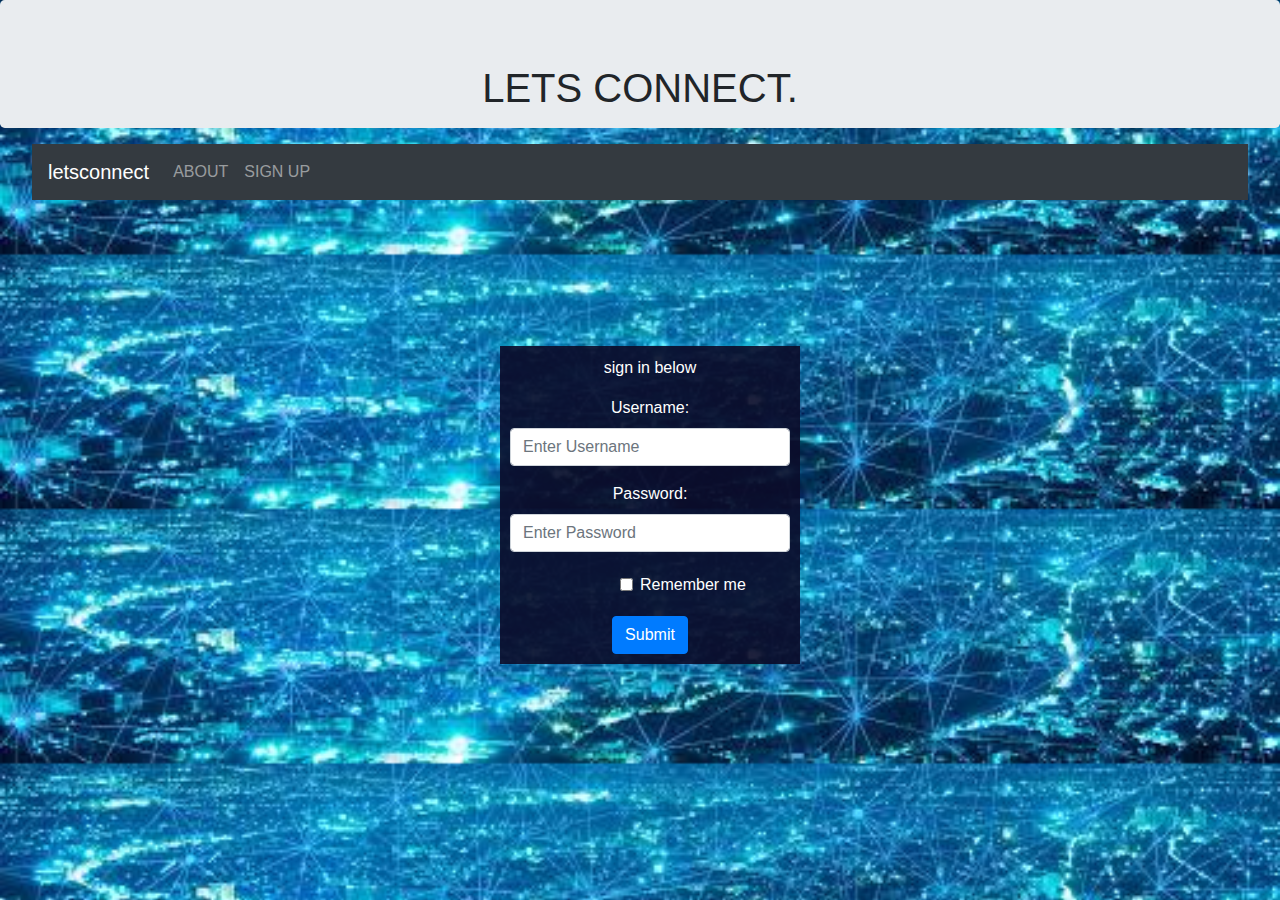
==== Index.html @ 4354b230 "update:git pages" ====
<!DOCTYPE html>
<html lang="en">
<html>
<head>
	<title>We Connect </title>
	<meta charset = "utf-8">
	<meta name = "viewport" content = "width = device-width, initial-scale=1">
	<link  href = "https://maxcdn.bootstrapcdn.com/bootstrap/4.0.0/css/bootstrap.min.css" rel = "stylesheet">
	<link rel="stylesheet" type="text/css" href="Style.css">
</head>
<body id="BackgroundImage">
	<div id="resize" class="jumbotron text-center">
		<h1>LETS CONNECT.</h1><br>
		<nav class="navbar navbar-expand-sm bg-dark navbar-dark">
			<a class="navbar-brand" href="#">letsconnect</a>
			<ul class="navbar-nav">
				<li class="nav-item"><a class="nav-link" href="Home.html"> ABOUT</a></li>
				<li class="nav-item"><a class="nav-link" href="SignUp.html">SIGN UP</a></li>
			</ul>
			
		</nav>		
	
	<div > 
		<div id="signin">
			<form id="Form" action="#">
				<p>sign in below</p>
				<div class="form-group">
					<label for="username">Username:</label>
					<input type="text" class="form-control"  id="username" placeholder="Enter Username" name="Username">
				</div>
				<div class="form-group">
					<label for="pwd">Password:</label>
					<input type="password" class="form-control" id="pwd" placeholder="Enter Password" name="pswd">	
				</div>
				<div id="RememberMe" class="form-check">
					<label class="form-check-input">
						<input class="form-check-input" type="checkbox" name="remember">Remember me </label>
				</div><br><br>
				<div>
					<button type="submit" class="btn btn-primary"> Submit </button>
			    </div>
			</form>
		</div>
	</div>
	
</body>
</html>
---- Style.css ----
/*for the forms the sign up and sign in */
#signin 
{
	background-color: rgba(11, 11, 41, 0.911);
    width: 300px;
    padding: 10px;
    margin: 10px;
    position: absolute;
    top: 55%;
    left: 50%;
    transform: translate(-50%,-50%);

		}
/*resizes the jumbotron*/
#resize{ height: 100px;}
/*for the container/area below the jumbotron*/
#BackgroundColor{ background-color: grey;}
 /*for the index page background picture to overide bootstap*/
#BackgroundImage {
	background-image: url(Image/blue.jpg);
	background-size: cover;
		}
		/*for the sign in form;the cor was too dull */
#Form{color: white;}
/*the remember me checkbox was too dull*/
#RememberMe{color:white;}
/*so that text inside forms esp lables can pop*/
#Text{ color:white;}
/*i might need an image for one of this pages*/
body{
	background-image: 
}
/*for the input style in the sign up form*/
#myinput{
    border: 2px solid
    rgb(45, 59, 70);
    border-radius: 10px;
    outline: none;
    background-color:whitesmoke;
    width:80%;
    height:20px;
}
/*#NavColor{background-color: grey;
text-align: center;}
*/

/*#floats{float: right;}*/
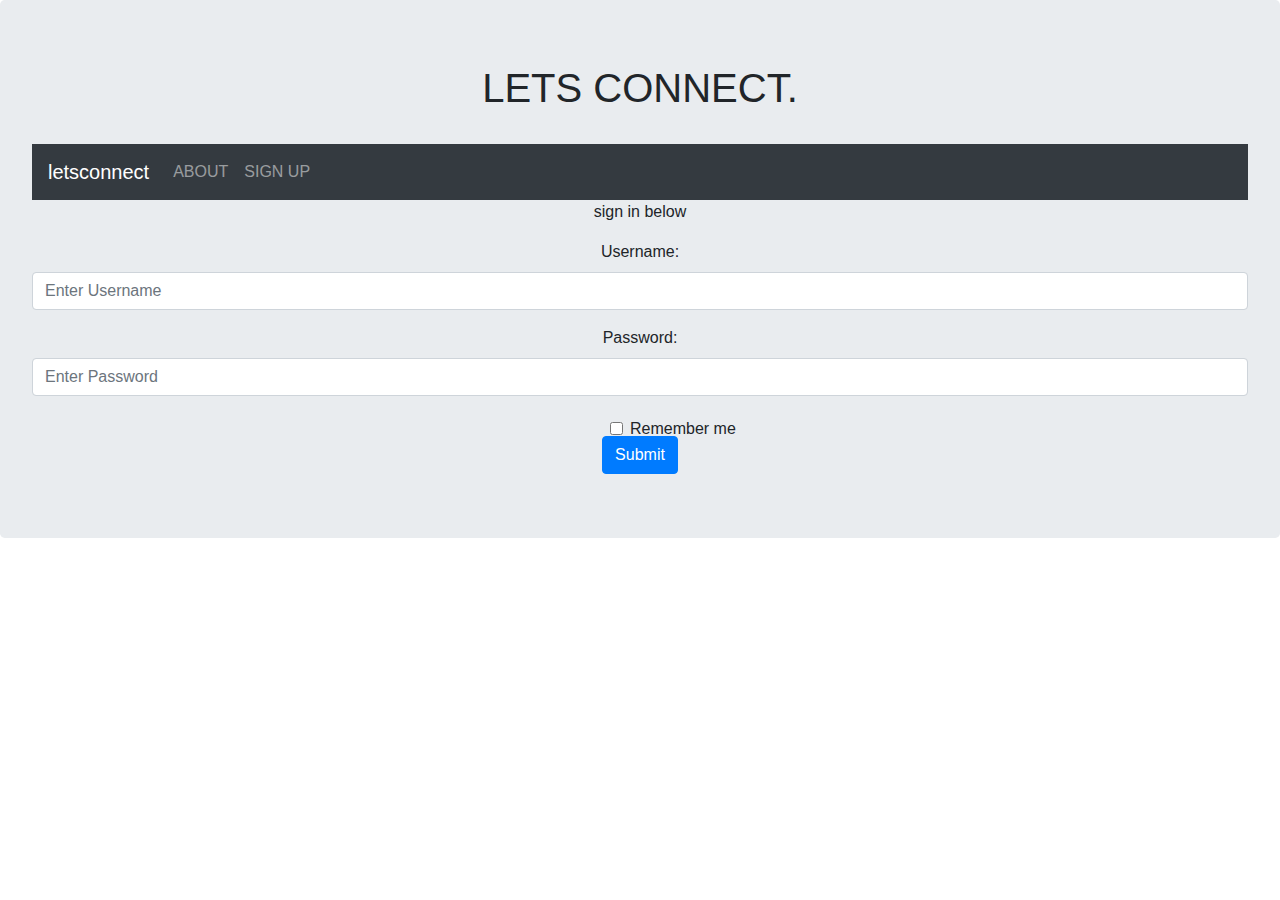
==== commit f36186a0: "fix" ====
--- a/Index.html
+++ b/Index.html
@@ -1,47 +1,53 @@
 <!DOCTYPE html>
 <html lang="en">
 <html>
+
 <head>
 	<title>We Connect </title>
-	<meta charset = "utf-8">
-	<meta name = "viewport" content = "width = device-width, initial-scale=1">
-	<link  href = "https://maxcdn.bootstrapcdn.com/bootstrap/4.0.0/css/bootstrap.min.css" rel = "stylesheet">
-	<link rel="stylesheet" type="text/css" href="Style.css">
+	<meta charset="utf-8">
+	<meta name="viewport" content="width = device-width, initial-scale=1">
+	<link href="https://maxcdn.bootstrapcdn.com/bootstrap/4.0.0/css/bootstrap.min.css" rel="stylesheet">
+	<link rel="stylesheet" type="text/css" href="stylesheet/Style.css">
 </head>
+
 <body id="BackgroundImage">
 	<div id="resize" class="jumbotron text-center">
-		<h1>LETS CONNECT.</h1><br>
+		<h1>LETS CONNECT.</h1>
+		<br>
 		<nav class="navbar navbar-expand-sm bg-dark navbar-dark">
 			<a class="navbar-brand" href="#">letsconnect</a>
 			<ul class="navbar-nav">
-				<li class="nav-item"><a class="nav-link" href="Home.html"> ABOUT</a></li>
-				<li class="nav-item"><a class="nav-link" href="SignUp.html">SIGN UP</a></li>
+				<li class="nav-item">
+					<a class="nav-link" href="Home.html"> ABOUT</a>
+				</li>
+				<li class="nav-item">
+					<a class="nav-link" href="SignUp.html">SIGN UP</a>
+				</li>
 			</ul>
-			
-		</nav>		
-	
-	<div > 
-		<div id="signin">
-			<form id="Form" action="#">
-				<p>sign in below</p>
-				<div class="form-group">
-					<label for="username">Username:</label>
-					<input type="text" class="form-control"  id="username" placeholder="Enter Username" name="Username">
-				</div>
-				<div class="form-group">
-					<label for="pwd">Password:</label>
-					<input type="password" class="form-control" id="pwd" placeholder="Enter Password" name="pswd">	
-				</div>
-				<div id="RememberMe" class="form-check">
-					<label class="form-check-input">
-						<input class="form-check-input" type="checkbox" name="remember">Remember me </label>
-				</div><br><br>
-				<div>
-					<button type="submit" class="btn btn-primary"> Submit </button>
-			    </div>
-			</form>
+		</nav>
+		<div>
+			<div id="signin">
+				<form id="Form" action="#">
+					<p>sign in below</p>
+					<div class="form-group">
+						<label for="username">Username:</label>
+						<input type="text" class="form-control" id="username" placeholder="Enter Username" name="Username">
+					</div>
+					<div class="form-group">
+						<label for="pwd">Password:</label>
+						<input type="password" class="form-control" id="pwd" placeholder="Enter Password" name="pswd">
+					</div>
+					<div id="RememberMe" class="form-check">
+						<label class="form-check-input">
+							<input class="form-check-input" type="checkbox" name="remember">Remember me </label>
+					</div>
+					<br>
+					<div>
+						<button type="submit" class="btn btn-primary"> Submit </button>
+					</div>
+				</form>
+			</div>
 		</div>
-	</div>
-	
 </body>
+
 </html>